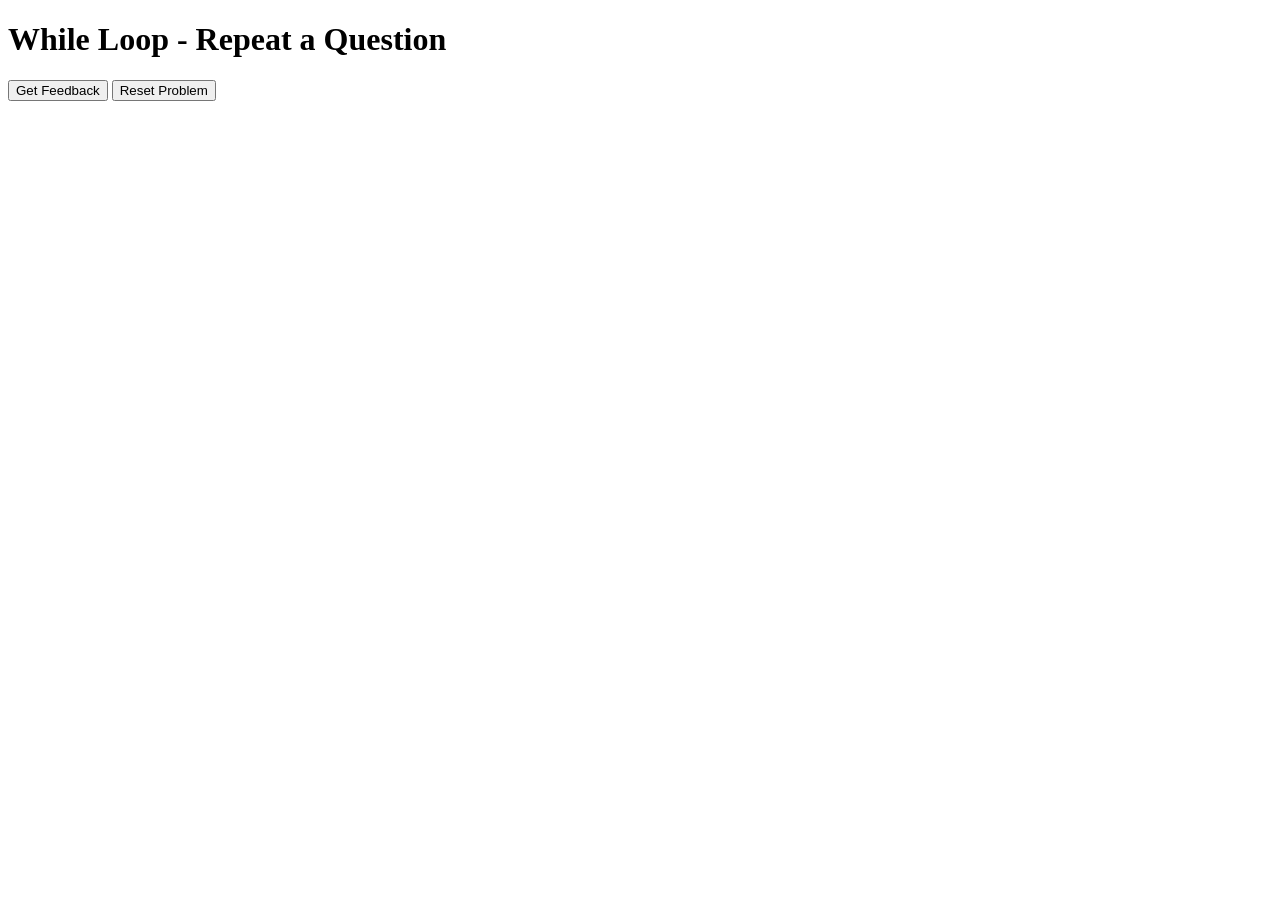
==== 1.1arraypush.html @ 056649c2 "Create 1.1arraypush.html" ====
<!DOCTYPE html>
<html>

<head>
  <meta charset="utf-8">
  <meta name="viewport" content="width=device-width">
   <title>Parson Puzzles</title>
  <link href="style.css" rel="stylesheet" type="text/css" />
</head>

<body>
  <h1>While Loop - Repeat a Question</h1>
  <link href="https://js-parsons.github.io/js/js-parsons/parsons.css" rel="stylesheet" />
    <link href="https://js-parsons.github.io/js/js-parsons/lib/prettify.css" rel="stylesheet" />

    <script src="https://js-parsons.github.io/js/js-parsons/lib/jquery.min.js"></script>
    <script src="https://js-parsons.github.io/js/js-parsons/lib/jquery-ui.min.js"></script>
    <script src="https://js-parsons.github.io/js/jquery.ui.touch-punch.min.js"></script>
    <script src="https://js-parsons.github.io/js/js-parsons/lib/skulpt.js"></script>
    <script src="https://js-parsons.github.io/js/js-parsons/lib/skulpt-stdlib.js"></script>
    <script src="https://js-parsons.github.io/js/js-parsons/lib/underscore-min.js"></script>
    <script src="https://js-parsons.github.io/js/js-parsons/lib/lis.js"></script>
    <script src="https://js-parsons.github.io/js/js-parsons/lib/jquery.sound.js"></script>
    <script src="https://js-parsons.github.io/js/js-parsons/lib/prettify.js"></script>
    <script src="https://js-parsons.github.io/js/js-parsons/parsons.js"></script>
  
  <!--Paste code from Parson Puzzles UI below -->
  <div id="sortableTrash" class="sortable-code"></div> 
<div id="sortable" class="sortable-code"></div> 
<div style="clear:both;"></div> 
<p> 
    <input id="feedbackLink" value="Get Feedback" type="button" /> 
    <input id="newInstanceLink" value="Reset Problem" type="button" /> 
</p> 
<script type="text/javascript"> 
(function(){
  var initial = "let hello = [];\n" +
    "let name = prompt(&quot;what is your name&quot;);\n" +
    "let favMovie = prompt(&quot;what is your favourite movie&quot;);\n" +
    "hello.push(name);\n" +
    "hello.push(favMovie);\n" +
    "console.log(&quot;Hello&quot; + hello[0]);\n" +
    "console.log(&quot;ah so you like &quot; + hello[1]);";
  var parsonsPuzzle = new ParsonsWidget({
    "sortableId": "sortable",
    "max_wrong_lines": 10,
    "grader": ParsonsWidget._graders.LineBasedGrader,
    "exec_limit": 2500,
    "can_indent": true,
    "x_indent": 50,
    "lang": "en",
    "show_feedback": true,
    "python3": true
  });
  parsonsPuzzle.init(initial);
  parsonsPuzzle.shuffleLines();
  $("#newInstanceLink").click(function(event){ 
      event.preventDefault(); 
      parsonsPuzzle.shuffleLines(); 
  }); 
  $("#feedbackLink").click(function(event){ 
      event.preventDefault(); 
      parsonsPuzzle.getFeedback(); 
  }); 
})(); 
</script>
  <!-- end paste -->
</html>
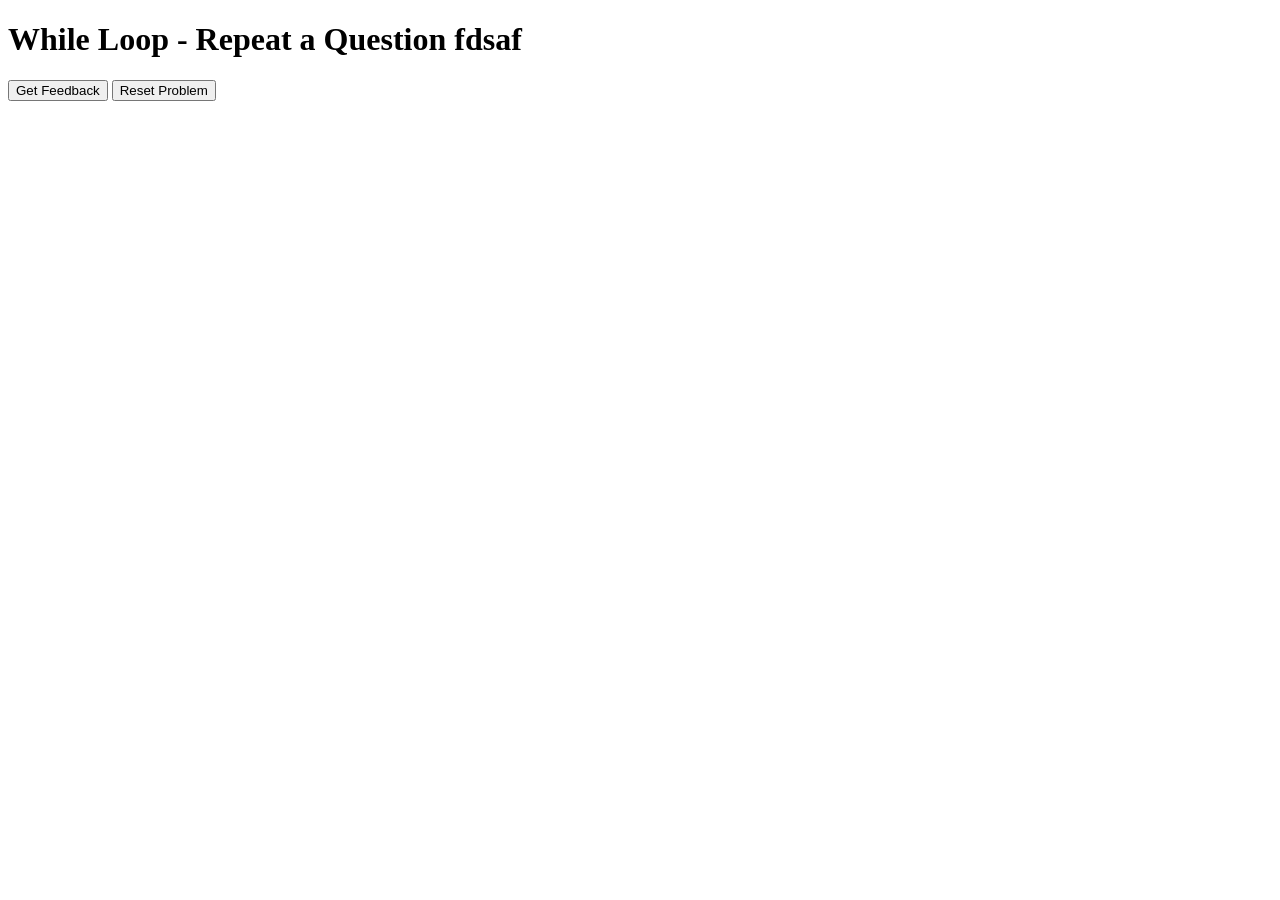
==== commit a0c3606d: "fixed welcome added in a random" ====
--- a/1.1arraypush.html
+++ b/1.1arraypush.html
@@ -9,7 +9,7 @@
 </head>
 
 <body>
-  <h1>While Loop - Repeat a Question</h1>
+  <h1>While Loop - Repeat a Question fdsaf</h1>
   <link href="https://js-parsons.github.io/js/js-parsons/parsons.css" rel="stylesheet" />
     <link href="https://js-parsons.github.io/js/js-parsons/lib/prettify.css" rel="stylesheet" />
 
